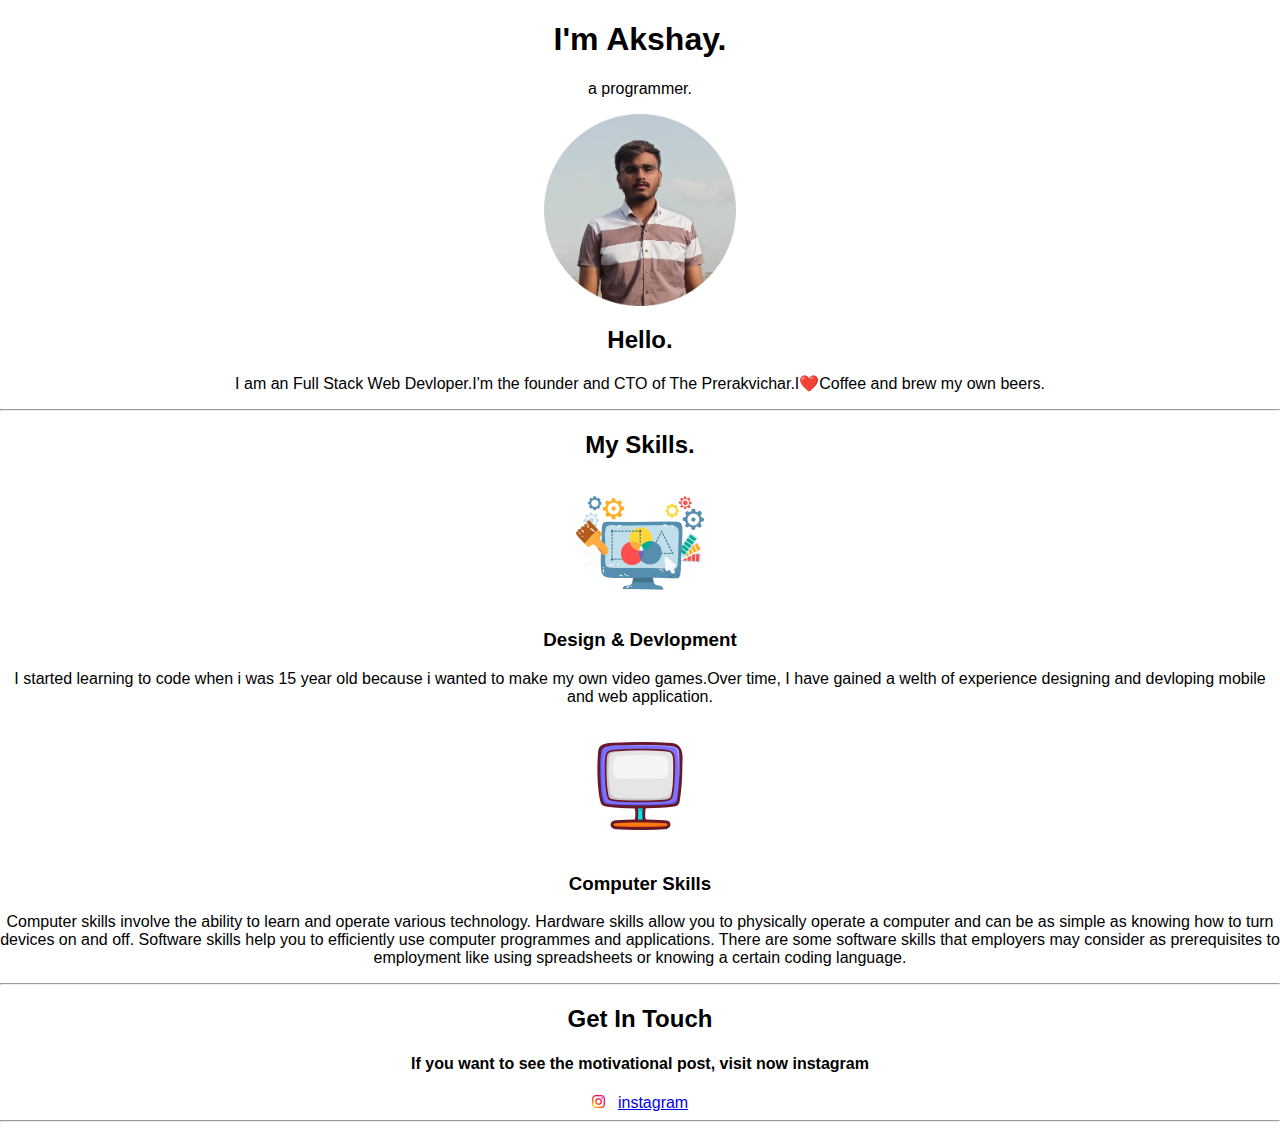
==== index.html @ b185810d "Add files via upload" ====
<!DOCTYPE html>
<html lang="en">
<head>
    <meta charset="UTF-8">
    <meta http-equiv="X-UA-Compatible" content="IE=edge">
    <meta name="viewport" content="width=device-width, initial-scale=1.0">
    <title>Akshay Pandav</title>
    <link rel="stylesheet" href="css/styles.css">
    <link rel="icon" href="./img/favicon.ico">
</head>
<body>
    <div>
        <h1>I'm Akshay.</h1>
        <p>a programmer.</p>
       
</div>
<div class="profile">
    <img class="akshay-img" src="img/akshay.img.png"  alt="akshay img">
    <h2> Hello.</h2>
    <p>I am an Full Stack Web Devloper.I'm the founder and CTO of The Prerakvichar.I❤️Coffee and brew my own beers.</p>
    <hr>
</div>
<div class="skills">
    <h2>My Skills.</h2>
   <img class="web-img" src="img/design-software.png" alt="">
   <h3>Design & Devlopment</h3>
   <p>I started learning to code when i was 15 year old because i wanted to make my own video games.Over time, I have gained a welth of experience designing and devloping mobile and web application. </p>
   <img class="computer" src="img/monitor.png" alt=""> 
   <h3>Computer Skills</h3>
   <p>Computer skills involve the ability to learn and operate various technology. Hardware skills allow you to physically
operate a computer and can be as simple as knowing how to turn devices on and off. Software skills help you to
efficiently use computer programmes and applications. There are some software skills that employers may consider as
prerequisites to employment like using spreadsheets or knowing a certain coding language.</p>
<hr>
<div class="get">
    <h2>Get In Touch</h2>
    <h4>If you want to see the motivational post, visit now instagram</h4>
    <table>
        <tr><img class="insta" src="img/instagram.png"  alt="instagram">
            &nbsp;&nbsp;<a href="https://instagram.com/prerakvichar?igshid=YmMyMTA2M2Y=">instagram</a>
       
    </table>
    <hr>
</div>
</div>
</body>
</html>
---- css/styles.css ----
body{
    
    background-color:white;
   margin: 0px;
   text-align: center;
   font-family:'Trebuchet MS', 'Lucida Sans Unicode', 'Lucida Grande', 'Lucida Sans', Arial, sans-serif
}

h1 { position:relative;
   
}
.profile{
    background-color: white;
}
.bottom-container{
    background-color: antiquewhite;
}
.akshay-img{
    display: block;
    width: 15%;
    margin-left: auto;
    margin-right: auto;   
}
h2{
    text-align: center;  
}
.skills{
    text-align: center;
}
.web-img{
    width: 10%;
}
.computer{
    width: 10%;
}
.insta{
    width: 1%;
}
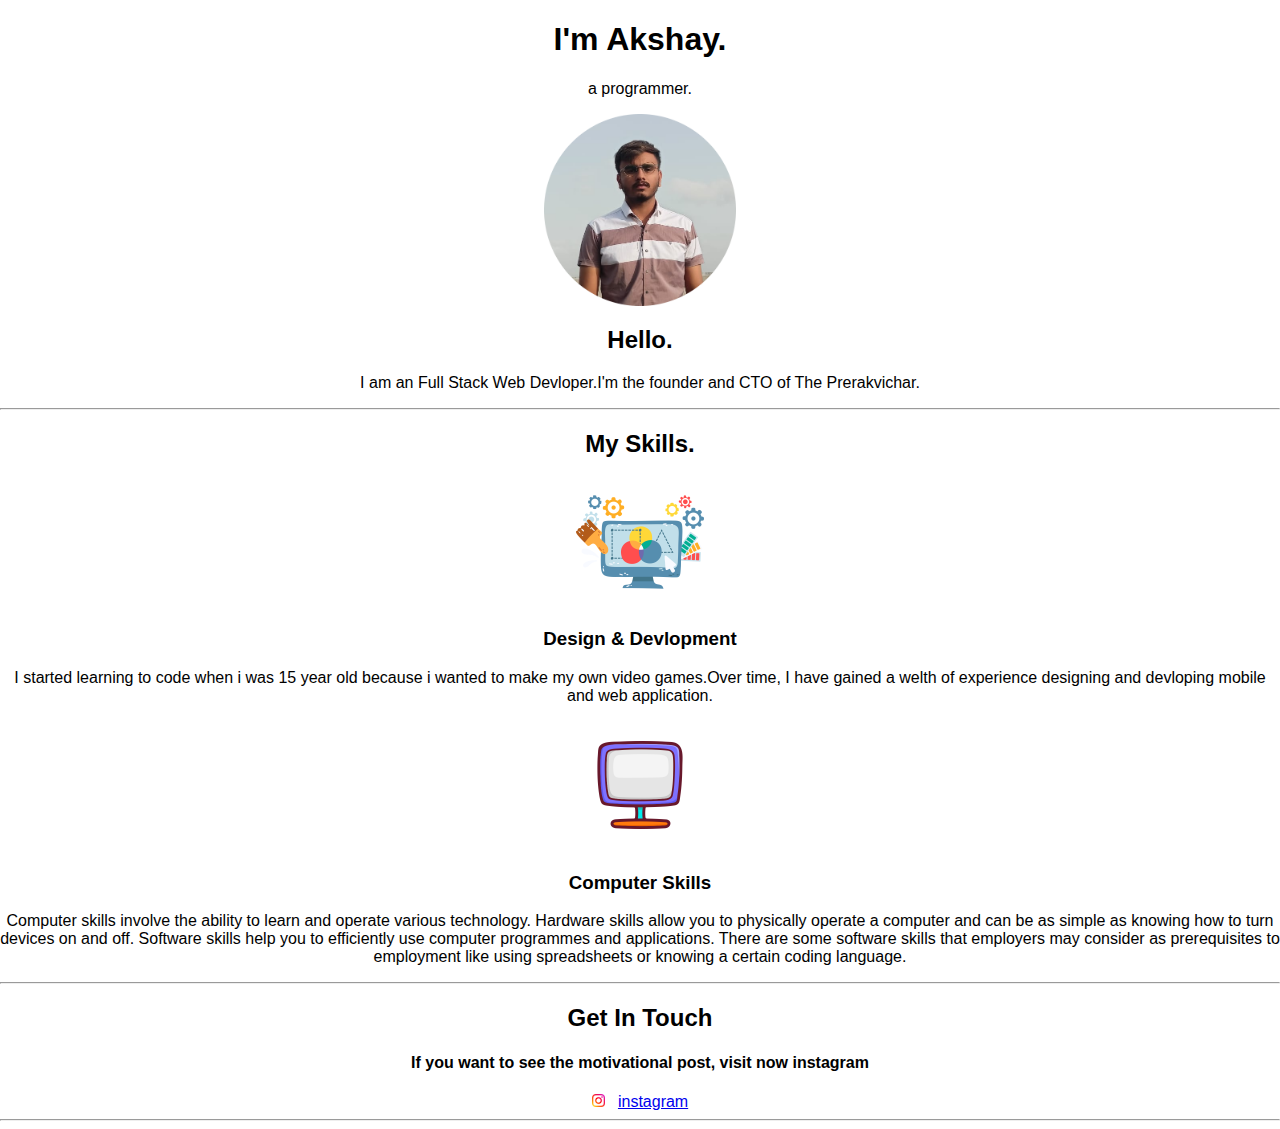
==== commit b105a99c: "Update index.html" ====
--- a/index.html
+++ b/index.html
@@ -17,7 +17,7 @@
 <div class="profile">
     <img class="akshay-img" src="img/akshay.img.png"  alt="akshay img">
     <h2> Hello.</h2>
-    <p>I am an Full Stack Web Devloper.I'm the founder and CTO of The Prerakvichar.I❤️Coffee and brew my own beers.</p>
+    <p>I am an Full Stack Web Devloper.I'm the founder and CTO of The Prerakvichar.</p>
     <hr>
 </div>
 <div class="skills">
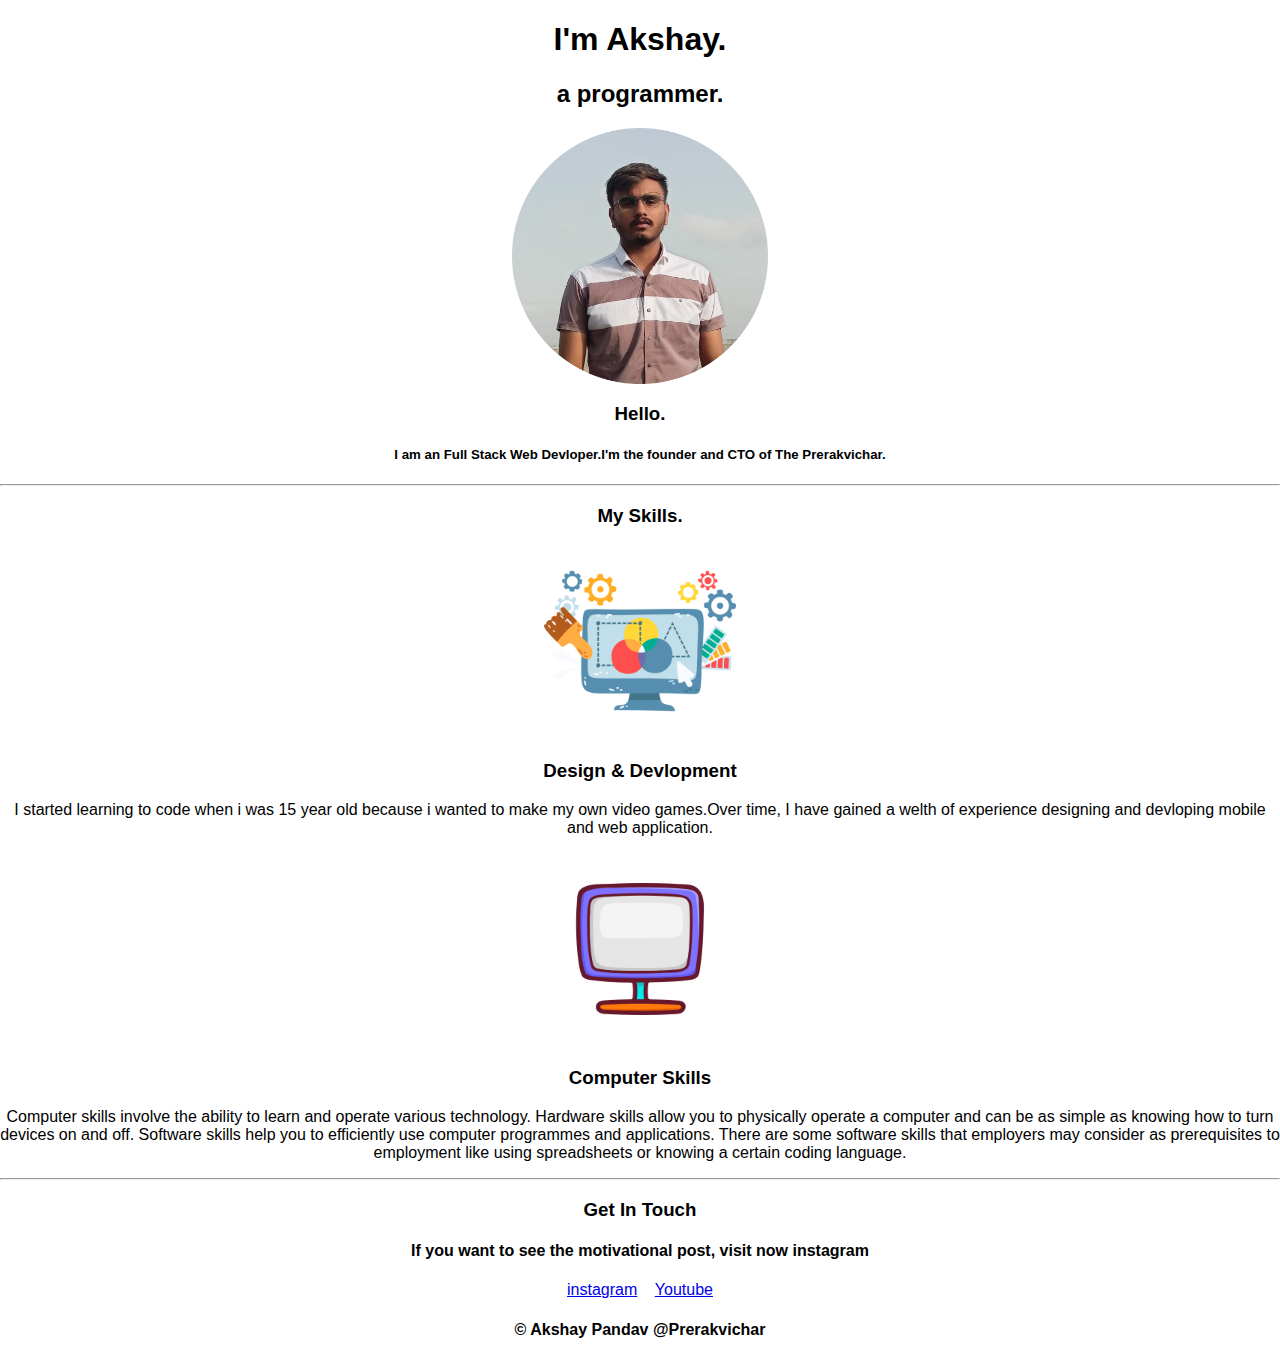
==== commit 8d5e7eec: "Update index.html" ====
--- a/index.html
+++ b/index.html
@@ -11,36 +11,40 @@
 <body>
     <div>
         <h1>I'm Akshay.</h1>
-        <p>a programmer.</p>
+        <h2>a programmer.</h2>
        
 </div>
 <div class="profile">
     <img class="akshay-img" src="img/akshay.img.png"  alt="akshay img">
-    <h2> Hello.</h2>
-    <p>I am an Full Stack Web Devloper.I'm the founder and CTO of The Prerakvichar.</p>
+    <h3> Hello.</h3>
+    <h5>I am an Full Stack Web Devloper.I'm the founder and CTO of The Prerakvichar.</h5>
     <hr>
 </div>
 <div class="skills">
-    <h2>My Skills.</h2>
-   <img class="web-img" src="img/design-software.png" alt="">
-   <h3>Design & Devlopment</h3>
-   <p>I started learning to code when i was 15 year old because i wanted to make my own video games.Over time, I have gained a welth of experience designing and devloping mobile and web application. </p>
-   <img class="computer" src="img/monitor.png" alt=""> 
-   <h3>Computer Skills</h3>
-   <p>Computer skills involve the ability to learn and operate various technology. Hardware skills allow you to physically
-operate a computer and can be as simple as knowing how to turn devices on and off. Software skills help you to
-efficiently use computer programmes and applications. There are some software skills that employers may consider as
-prerequisites to employment like using spreadsheets or knowing a certain coding language.</p>
+    <h3>My Skills.</h3>
+    <div class="web">
+        <img class="web-img" src="img/design-software.png" alt="">
+        <h3 class="dd">Design & Devlopment</h3>
+        <p class="p1">I started learning to code when i was 15 year old because i wanted to make my own video games.Over time, I have
+            gained a welth of experience designing and devloping mobile and web application. </p>
+    </div>
+    <div class="com">
+        <img class="computer" src="img/monitor.png" alt="">
+        <h3 class="c-skil"> Computer Skills</h3>
+        <p class="p2">Computer skills involve the ability to learn and operate various technology. Hardware skills allow you to physically
+            operate a computer and can be as simple as knowing how to turn devices on and off. Software skills help you to
+            efficiently use computer programmes and applications. There are some software skills that employers may consider as
+            prerequisites to employment like using spreadsheets or knowing a certain coding language.</p>
+    </div>
 <hr>
 <div class="get">
-    <h2>Get In Touch</h2>
+    <h3>Get In Touch</h3>
     <h4>If you want to see the motivational post, visit now instagram</h4>
-    <table>
-        <tr><img class="insta" src="img/instagram.png"  alt="instagram">
-            &nbsp;&nbsp;<a href="https://instagram.com/prerakvichar?igshid=YmMyMTA2M2Y=">instagram</a>
-       
-    </table>
-    <hr>
+    <div class="social">
+      <a class="anchor" href="https://instagram.com/prerakvichar?igshid=YmMyMTA2M2Y=">instagram</a>&nbsp;&nbsp;&nbsp;
+      <a href="https://www.youtube.com/c/prerakvichar">Youtube</a>
+      <h4 class="copy">&#169; Akshay Pandav @Prerakvichar</h4>
+</div>
 </div>
 </div>
 </body>
--- a/css/styles.css
+++ b/css/styles.css
@@ -17,7 +17,7 @@
 }
 .akshay-img{
     display: block;
-    width: 15%;
+    width: 20%;
     margin-left: auto;
     margin-right: auto;   
 }
@@ -28,13 +28,13 @@
     text-align: center;
 }
 .web-img{
-    width: 10%;
+    width: 15%;
 }
 .computer{
-    width: 10%;
+    width: 15%;
 }
 .insta{
-    width: 1%;
+    width: 5%;
 }
 
 
